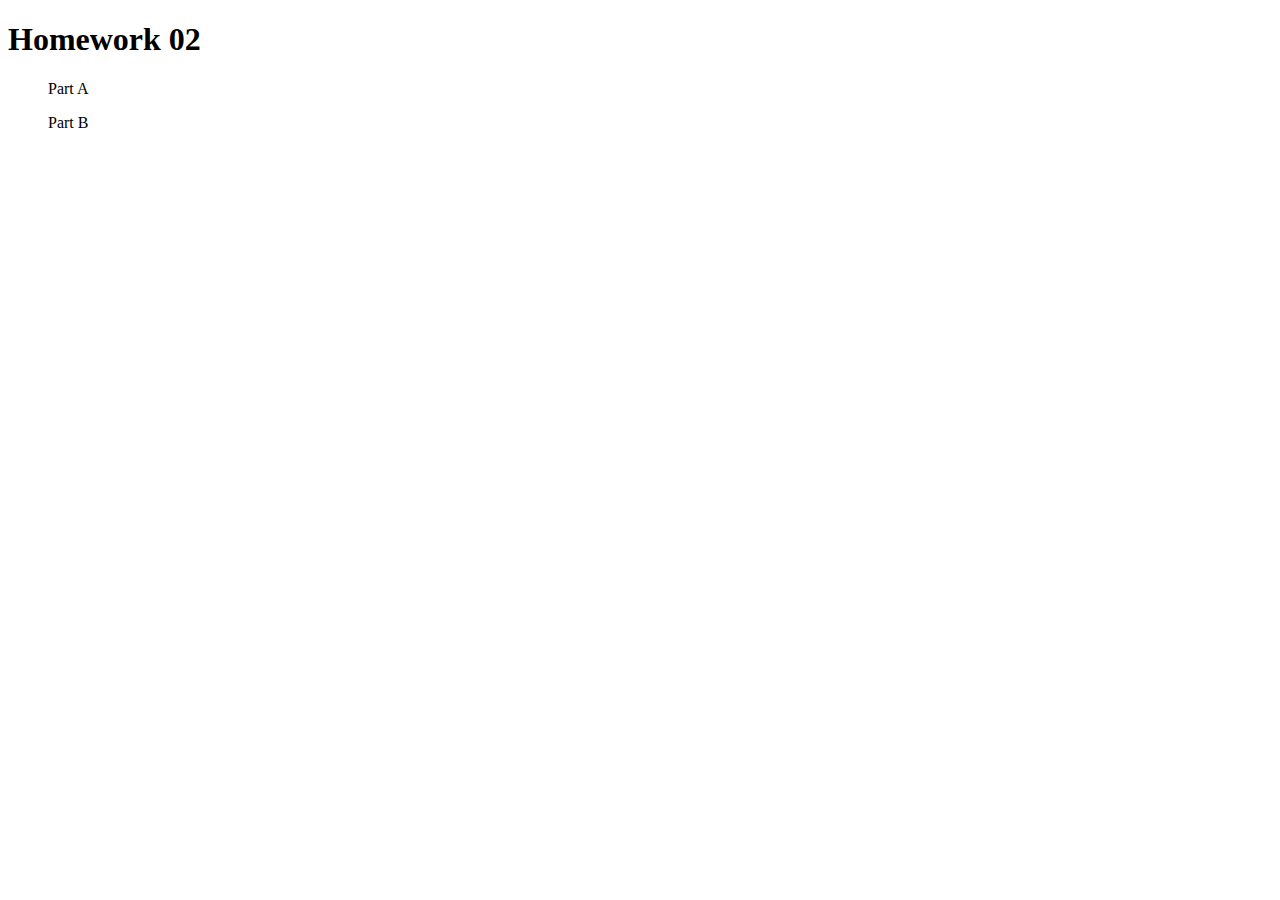
==== index.html @ 19eb2a2d "initial commit" ====
<!DOCTYPE html>

<html lang="en">

<head>
    <meta charset="utf-8">
    <title>HW02 Index</title>
</head>
<body>
    <h1>Homework 02</h1>
    <ul>
        <p>Part A</p>
        <p>Part B</p> 
    </ul>
</body>

</html>
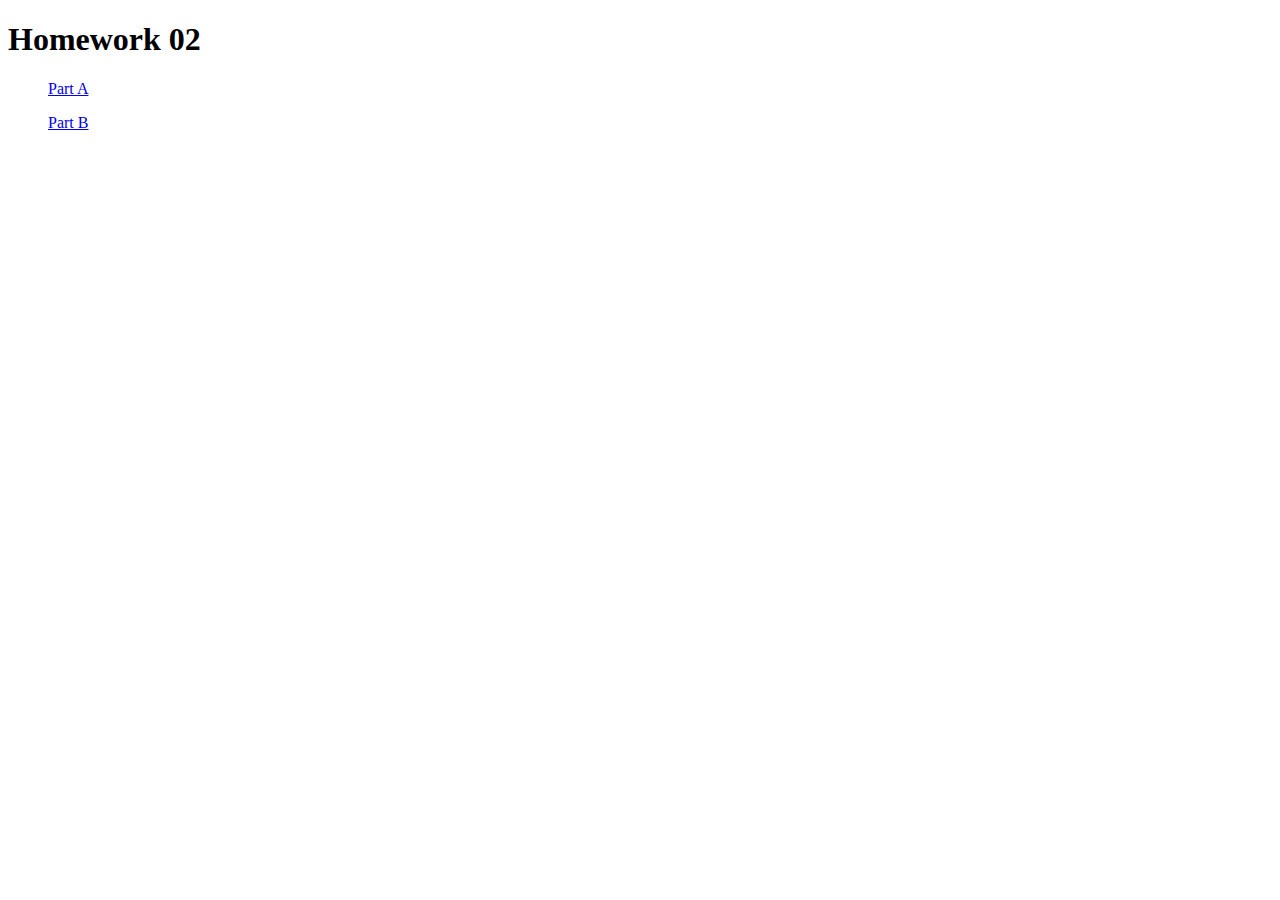
==== commit 05ea6d31: "add hyperlinks" ====
--- a/index.html
+++ b/index.html
@@ -9,8 +9,8 @@
 <body>
     <h1>Homework 02</h1>
     <ul>
-        <p>Part A</p>
-        <p>Part B</p> 
+        <p><a href="hw02.foolsparadice.com/animal.html">Part A</a></p>
+        <p><a href="hw02.foolsparadice.com/calc.html">Part B</a></p> 
     </ul>
 </body>
 
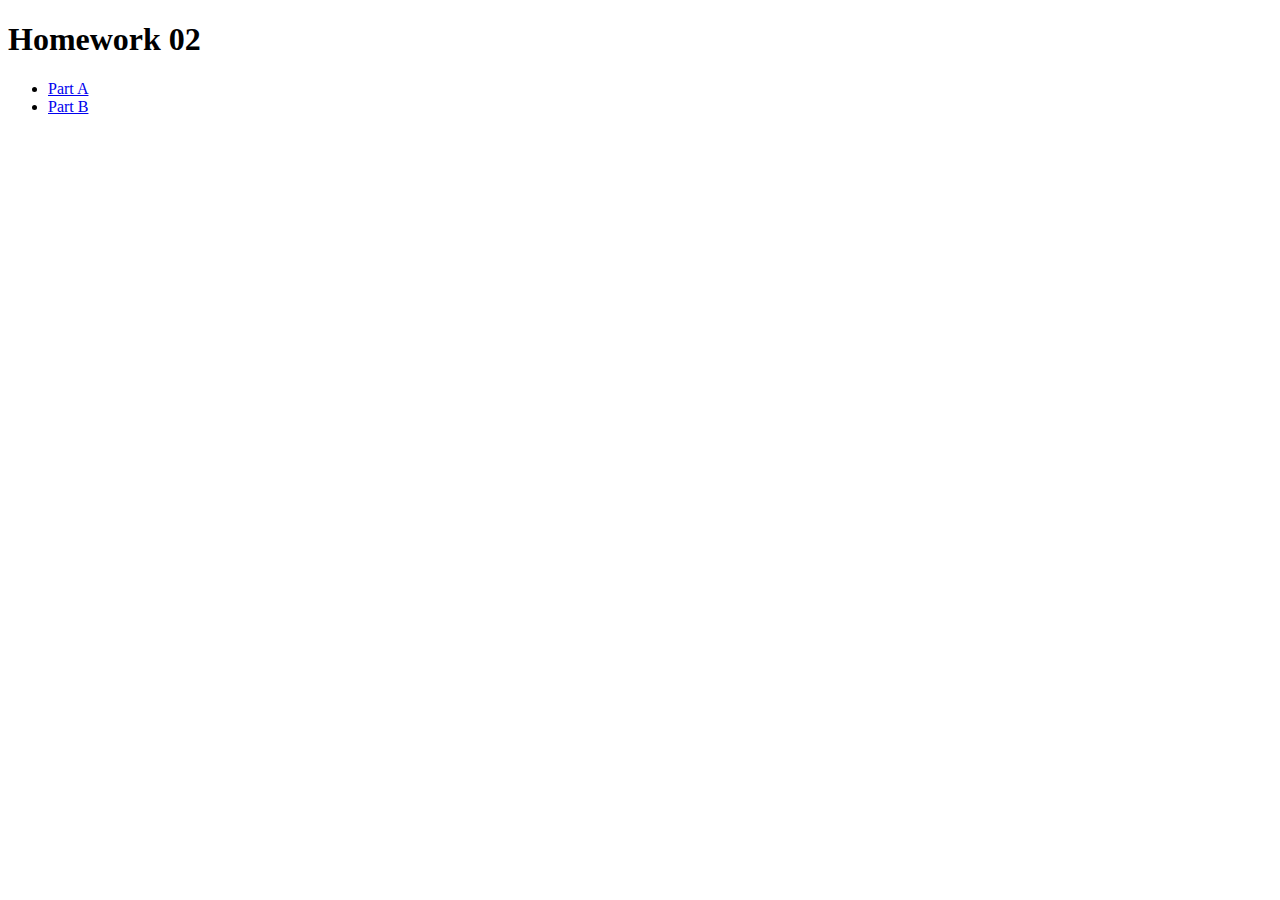
==== commit 5ad6e4b6: "fix html validation errors" ====
--- a/index.html
+++ b/index.html
@@ -9,8 +9,8 @@
 <body>
     <h1>Homework 02</h1>
     <ul>
-        <p><a href="hw02.foolsparadice.com/animal.html">Part A</a></p>
-        <p><a href="hw02.foolsparadice.com/calc.html">Part B</a></p> 
+        <li><a href="./partA/animal.html">Part A</a></li>
+        <li><a href="./partB/calc.html">Part B</a></li> 
     </ul>
 </body>
 
